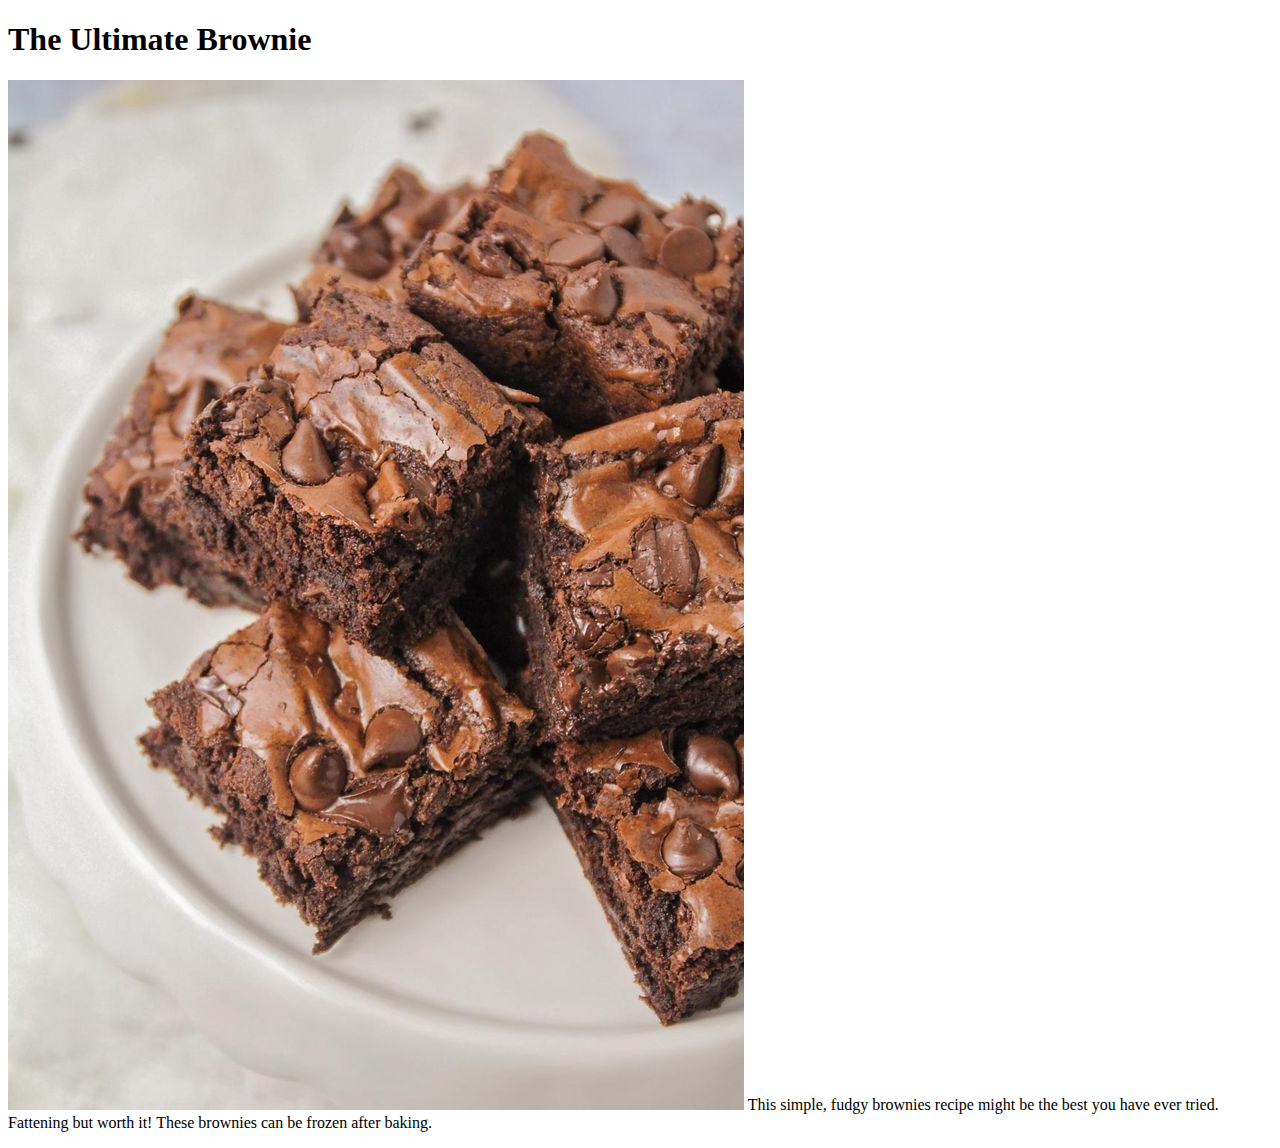
==== recipes/brownies.html @ bc060569 "Add brownies page and image" ====
<!DOCTYPE html>
<html lang="en">
<head>
    <meta charset="UTF-8">
    <meta name="viewport" content="width=device-width, initial-scale=1.0">
    <title>The Ultimate Brownie</title>
</head>
<body>
    <h1> The Ultimate Brownie </h1>
    <img src="../img/brownies.jpg" alt="Fudgy Brownies"
    <p> This simple, fudgy brownies recipe might be the best you have ever tried. Fattening but worth it! These brownies can be frozen after baking. </p>

    
</body>
</html>
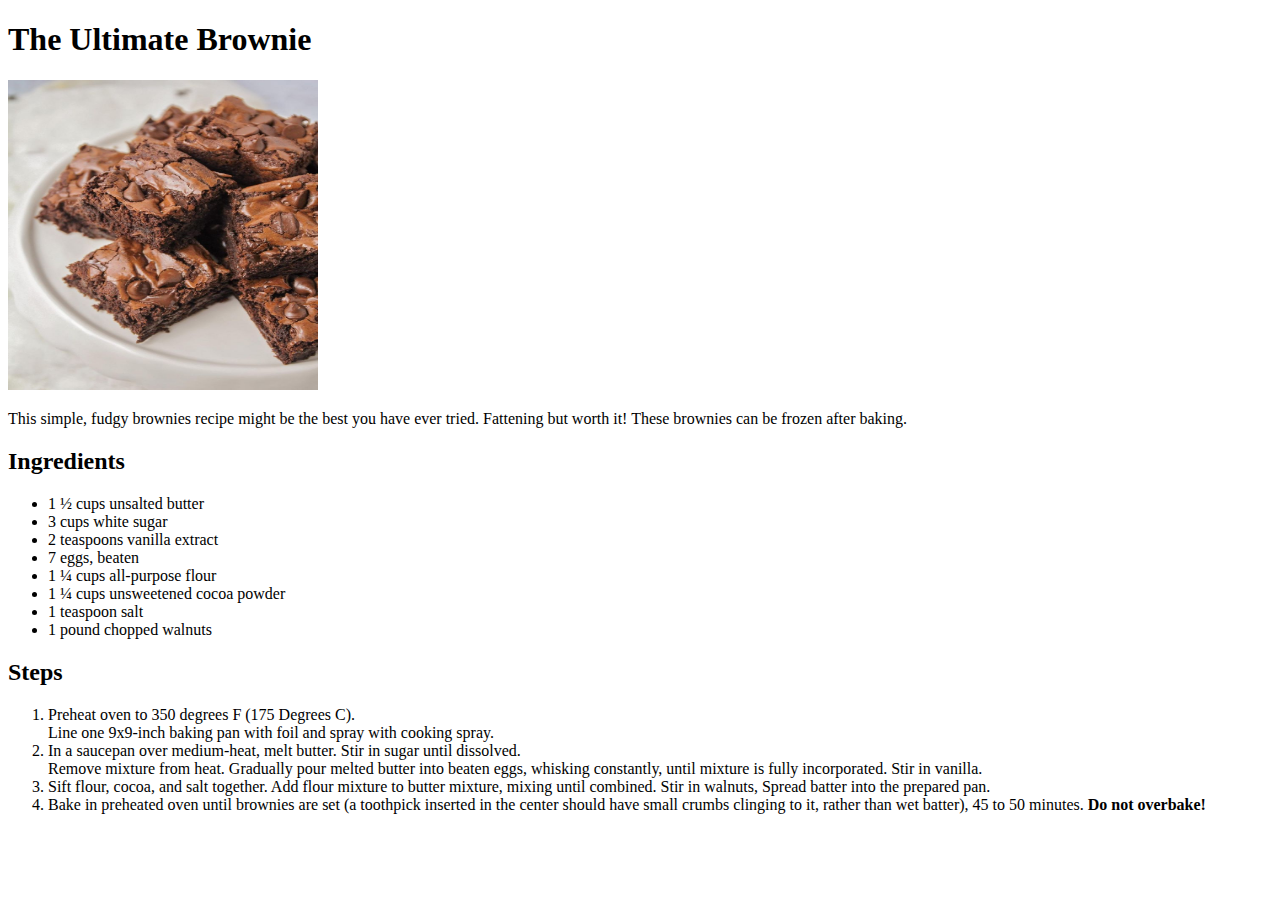
==== commit f7236cb6: "Add steps for brownies" ====
--- a/recipes/brownies.html
+++ b/recipes/brownies.html
@@ -7,8 +7,34 @@
 </head>
 <body>
     <h1> The Ultimate Brownie </h1>
-    <img src="../img/brownies.jpg" alt="Fudgy Brownies"
+    <img src="../img/brownies.jpg" alt="Fudgy Brownies" width="310" height="310">
     <p> This simple, fudgy brownies recipe might be the best you have ever tried. Fattening but worth it! These brownies can be frozen after baking. </p>
+
+    <div>
+        <h2> Ingredients </h2>
+            <ul>
+                <li> 1 ½ cups unsalted butter </li>
+                <li> 3 cups white sugar </li>
+                <li> 2 teaspoons vanilla extract </li>
+                <li> 7 eggs, beaten </li>
+                <li> 1 &frac14; cups all-purpose flour </li>
+                <li> 1 ¼ cups unsweetened cocoa powder </li>
+                <li> 1 teaspoon salt </li>
+                <li> 1 pound chopped walnuts</li>
+            </ul>
+    </div>
+
+    <div> 
+        <h2> Steps </h2>
+        <ol>
+            <li> Preheat oven to 350 degrees F (175 Degrees C). <br> Line one 9x9-inch baking pan with foil and spray with cooking spray. </li>
+            <li> In a saucepan over medium-heat, melt butter. Stir in sugar until dissolved. 
+                <br> Remove mixture from heat. Gradually pour melted butter into beaten eggs, whisking constantly, until mixture is fully incorporated. Stir in vanilla.
+            </li>
+            <li> Sift flour, cocoa, and salt together. Add flour mixture to butter mixture, mixing until combined. Stir in walnuts, Spread batter into the prepared pan. </li>
+            <li> Bake in preheated oven until brownies are set (a toothpick inserted in the center should have small crumbs clinging to it, rather than wet batter), 45 to 50 minutes. <strong> Do not overbake! </strong> </li>
+        </ol>
+    </div>
 
     
 </body>
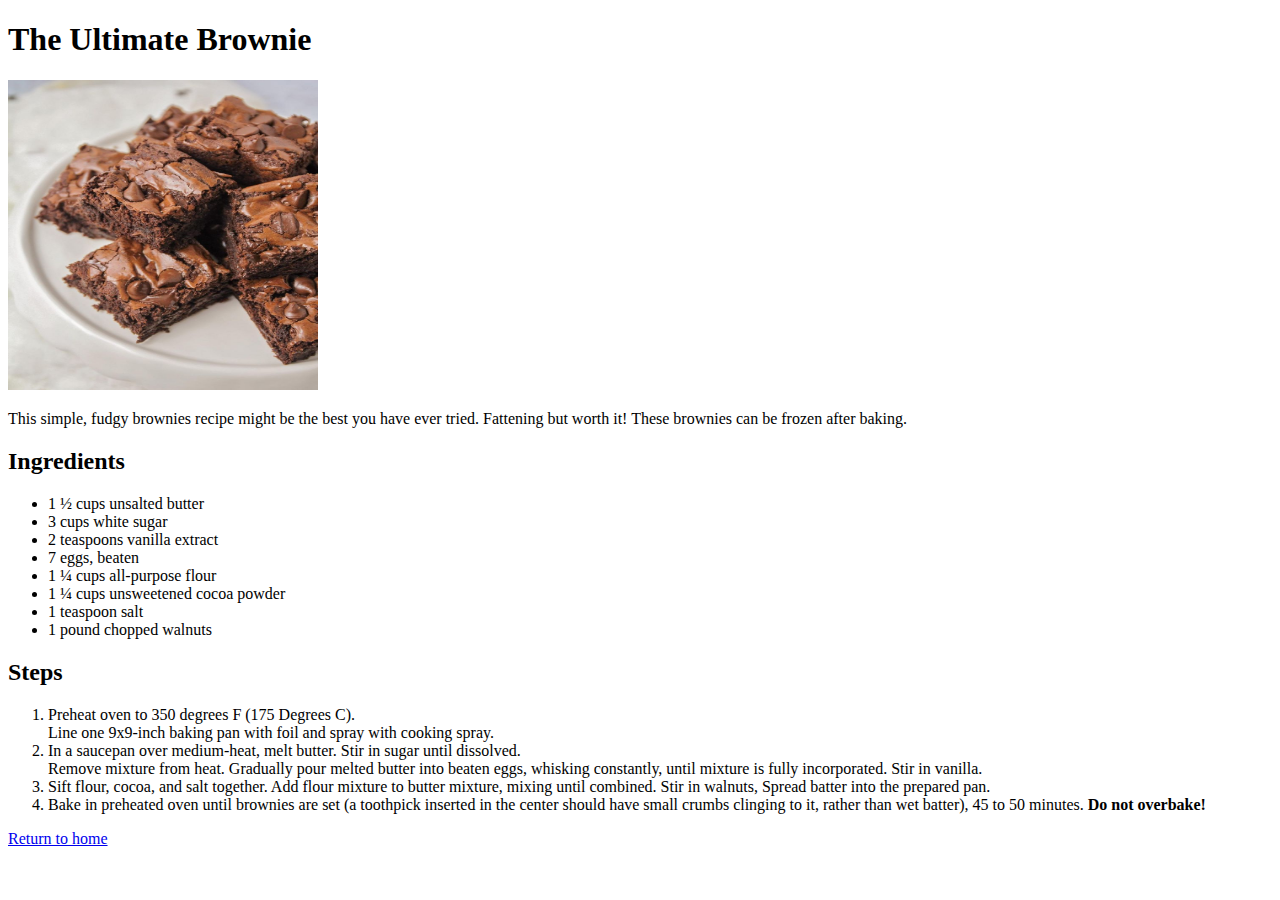
==== commit f2dd8a30: "Final" ====
--- a/recipes/brownies.html
+++ b/recipes/brownies.html
@@ -35,7 +35,7 @@
             <li> Bake in preheated oven until brownies are set (a toothpick inserted in the center should have small crumbs clinging to it, rather than wet batter), 45 to 50 minutes. <strong> Do not overbake! </strong> </li>
         </ol>
     </div>
-
+ <a href="../index.html"> Return to home </a>
     
 </body>
 </html>